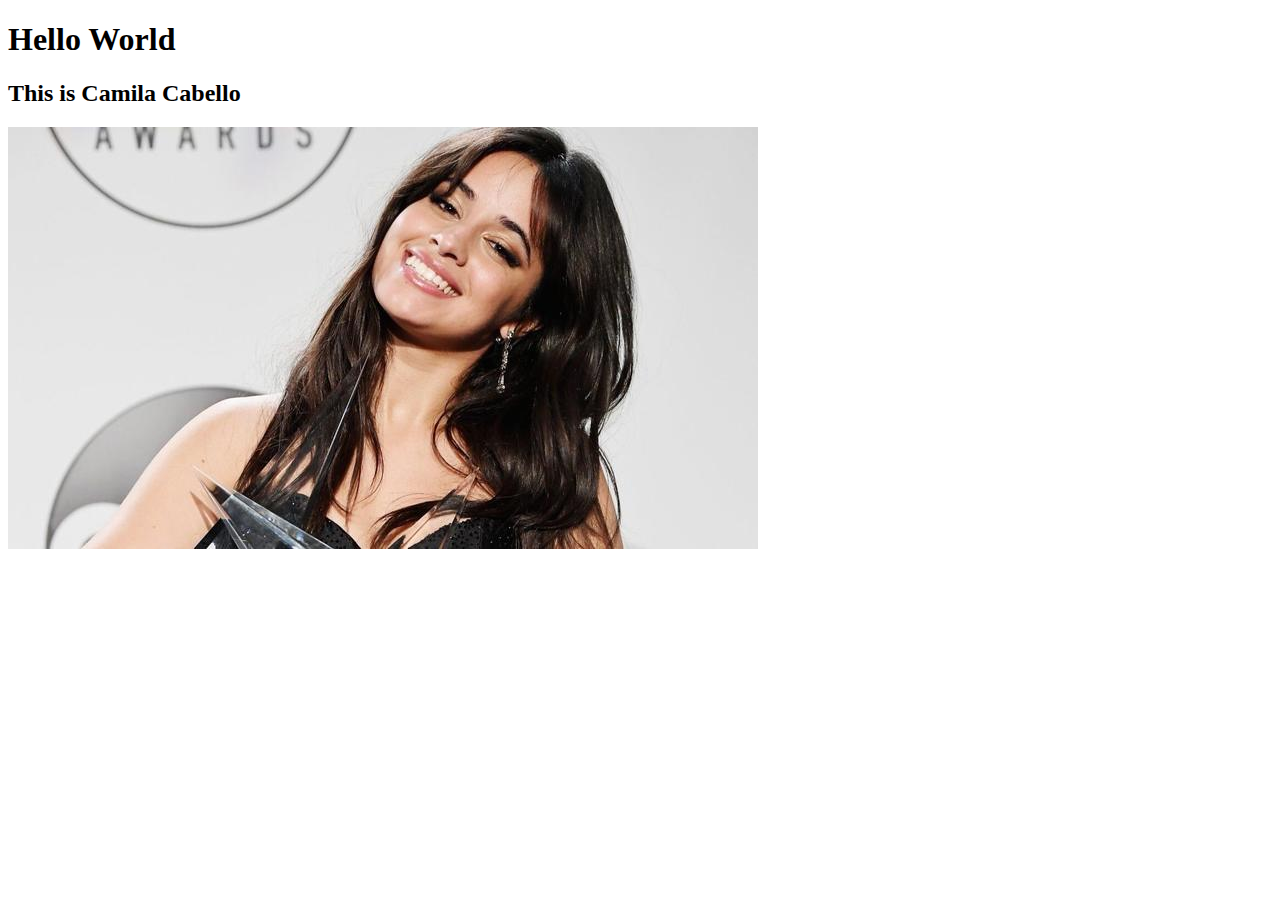
==== index.html @ bdff8b7d "Add files via upload" ====
<!DOCTYPE html>
<html>
    <head>
		<title>Hello World</title>
	</head>
	<body>
		<h1>Hello World</h1>
		<h2>This is Camila Cabello</h2>
		<img alt="Image of Camila Cabello" src="image1.jpg">
	</body>

</html>
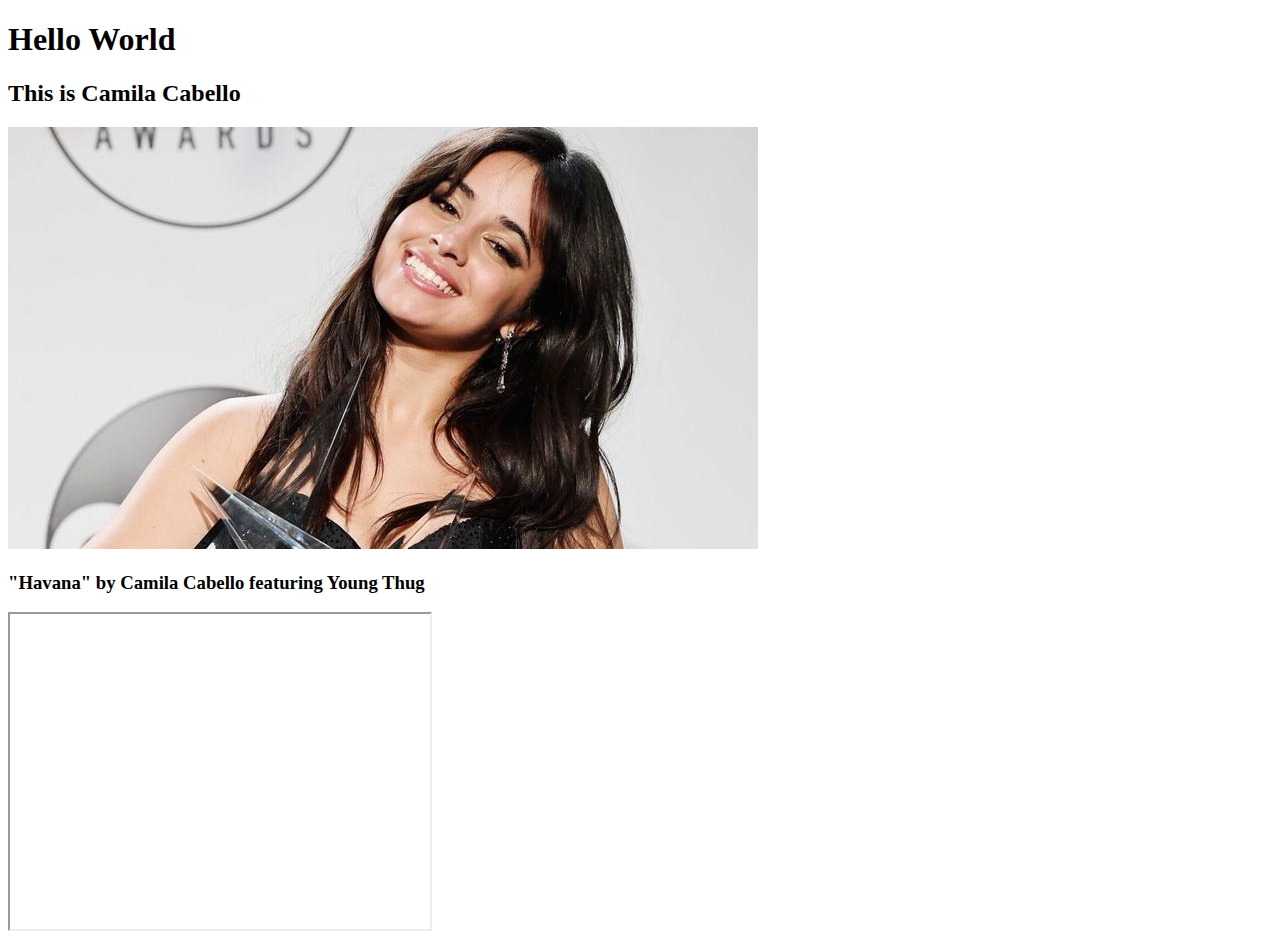
==== commit ba7df09d: "Add files via upload" ====
--- a/index.html
+++ b/index.html
@@ -7,6 +7,9 @@
 		<h1>Hello World</h1>
 		<h2>This is Camila Cabello</h2>
 		<img alt="Image of Camila Cabello" src="image1.jpg">
+		<h3>"Havana" by Camila Cabello featuring Young Thug</h3>
+		<iframe width="420" height="315"
+		src="https://www.youtube.com/watch?v=BQ0mxQXmLsk"></iframe>
 	</body>
 
 </html>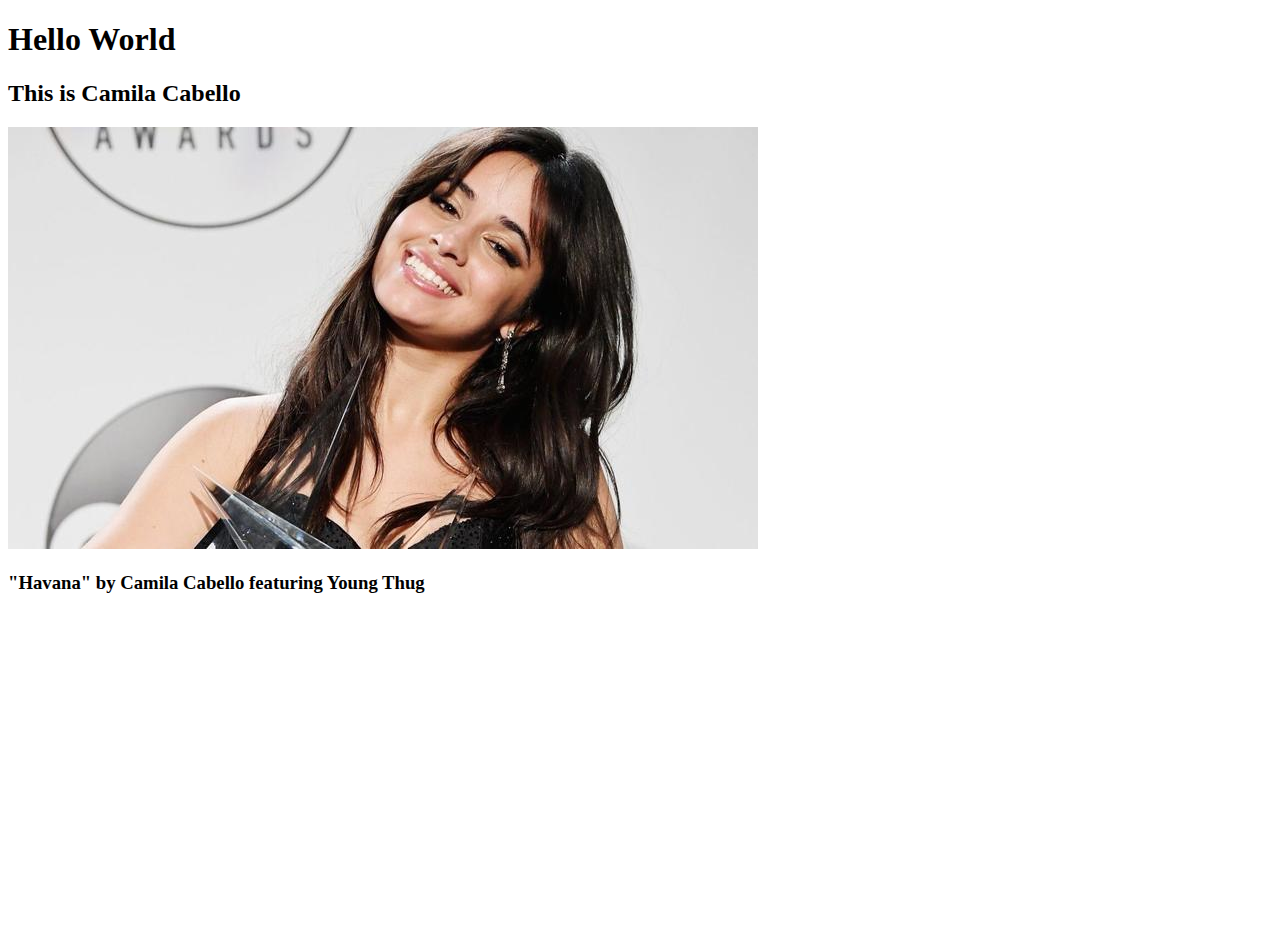
==== commit d666be47: "Add files via upload" ====
--- a/index.html
+++ b/index.html
@@ -8,8 +8,9 @@
 		<h2>This is Camila Cabello</h2>
 		<img alt="Image of Camila Cabello" src="image1.jpg">
 		<h3>"Havana" by Camila Cabello featuring Young Thug</h3>
-		<iframe width="420" height="315"
-		src="https://www.youtube.com/watch?v=BQ0mxQXmLsk"></iframe>
+		<iframe width="560" height="315" src="https://www.youtube.com/embed/BQ0mxQXmLsk?start=180" 
+		frameborder="0" allow="accelerometer; autoplay; encrypted-media; gyroscope; picture-in-picture" 
+		allowfullscreen></iframe>
 	</body>
 
 </html>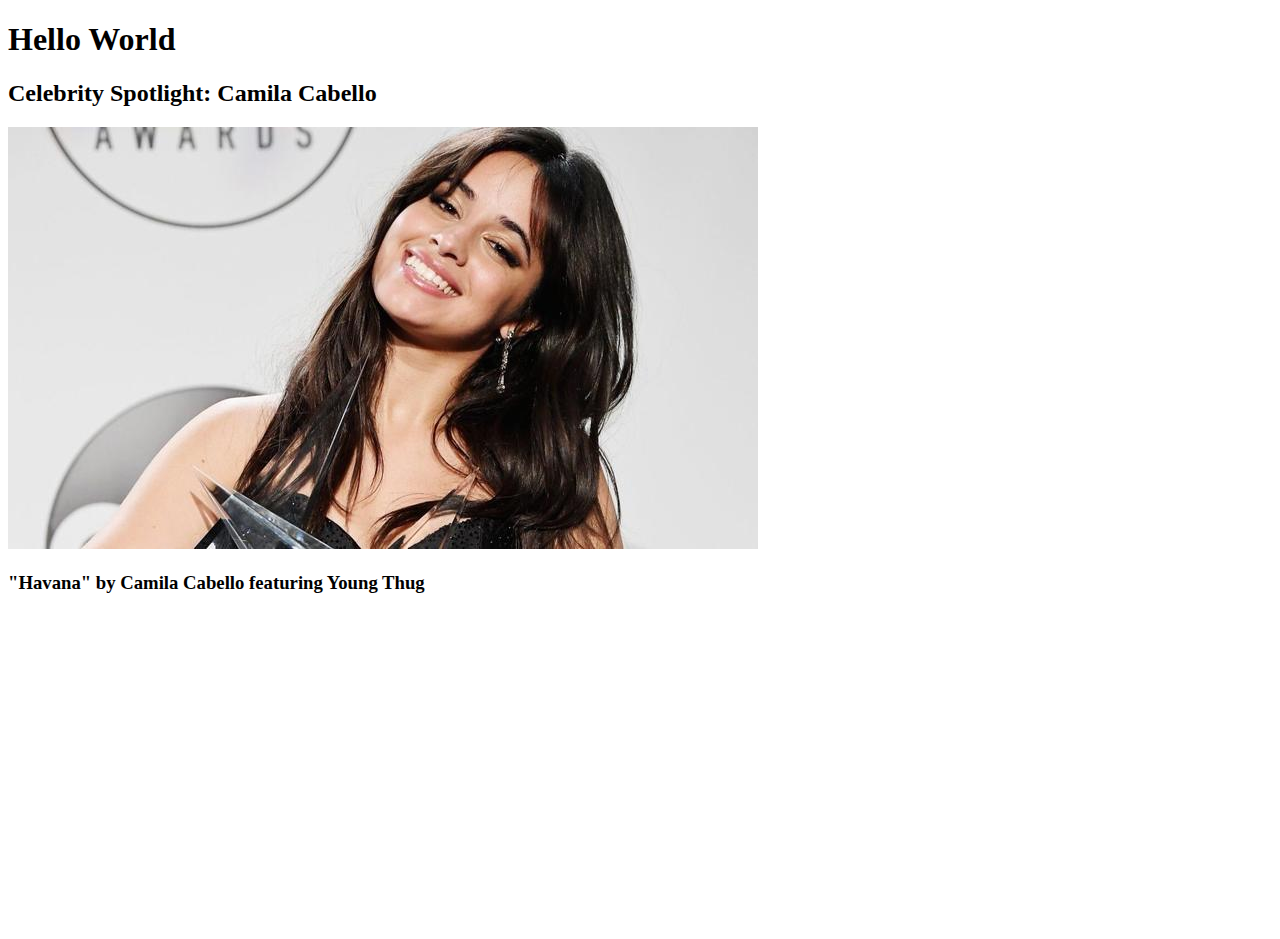
==== commit 27fc0e76: "Add files via upload" ====
--- a/index.html
+++ b/index.html
@@ -5,7 +5,7 @@
 	</head>
 	<body>
 		<h1>Hello World</h1>
-		<h2>This is Camila Cabello</h2>
+		<h2>Celebrity Spotlight: Camila Cabello</h2>
 		<img alt="Image of Camila Cabello" src="image1.jpg">
 		<h3>"Havana" by Camila Cabello featuring Young Thug</h3>
 		<iframe width="560" height="315" src="https://www.youtube.com/embed/BQ0mxQXmLsk?start=180" 
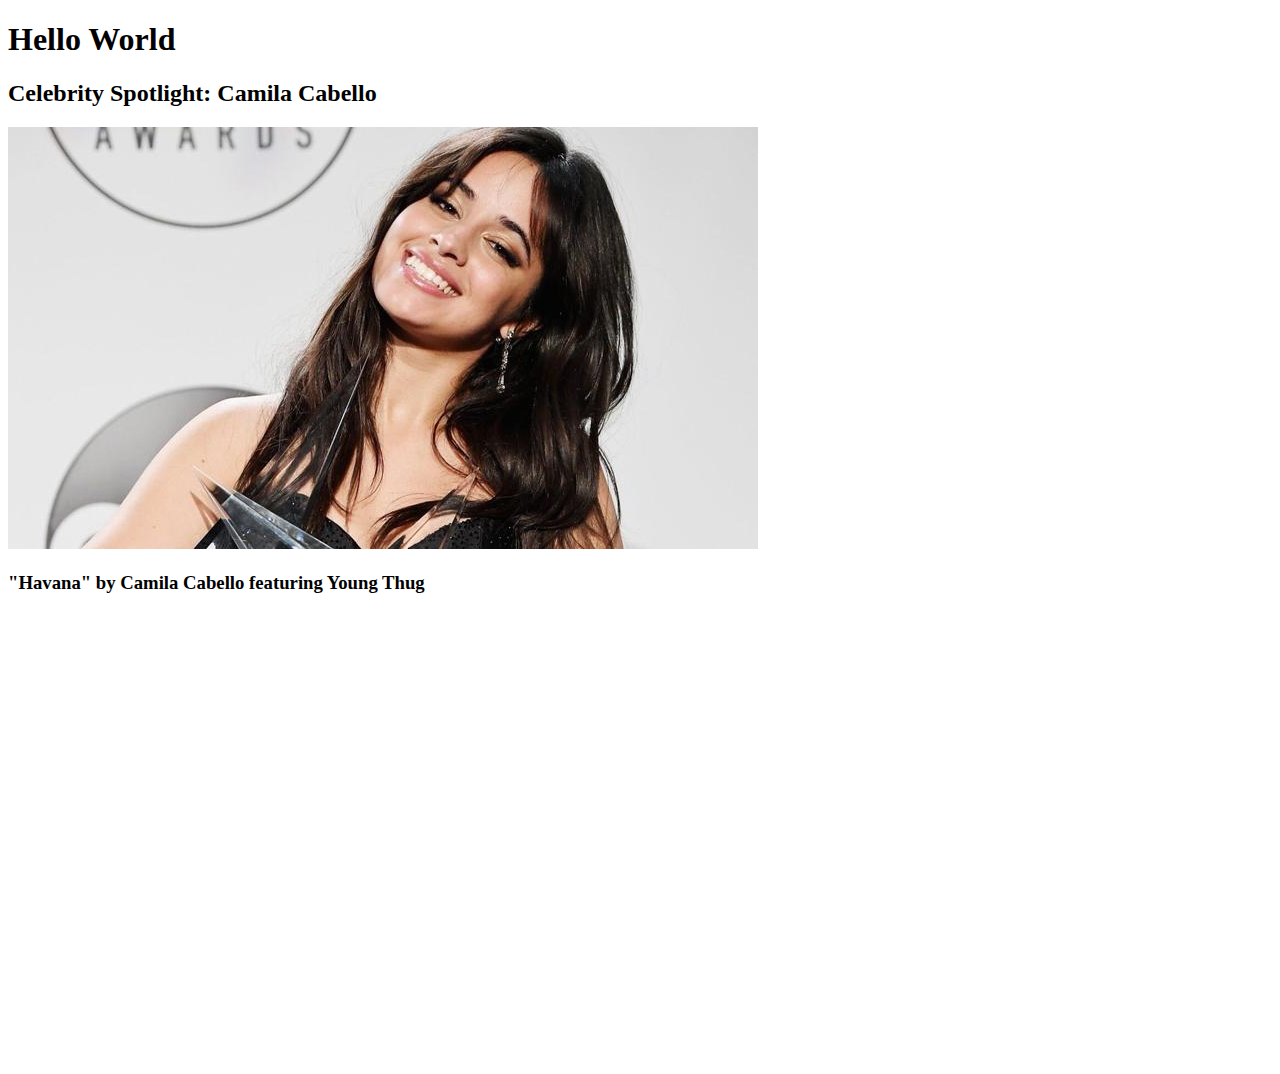
==== commit cb0921c7: "Add files via upload" ====
--- a/index.html
+++ b/index.html
@@ -11,6 +11,11 @@
 		<iframe width="560" height="315" src="https://www.youtube.com/embed/BQ0mxQXmLsk?start=180" 
 		frameborder="0" allow="accelerometer; autoplay; encrypted-media; gyroscope; picture-in-picture" 
 		allowfullscreen></iframe>
+		<iframe src="https://www.google.com/maps/embed?pb=!1m18!1m12!1m3
+		!1d234960.6169109637!2d-82.47309209321574!3d23.05094089002262!2m
+		3!1f0!2f0!3f0!3m2!1i1024!2i768!4f13.1!3m3!1m2!1s0x88cd774cbdf600e1
+		%3A0x4e294d7e1a770d60!2sHavana%2C+Cuba!5e0!3m2!1sen!2sus!4v1547081296202" 
+		width="600" height="450" frameborder="0" style="border:0" allowfullscreen></iframe>
 	</body>
 
 </html>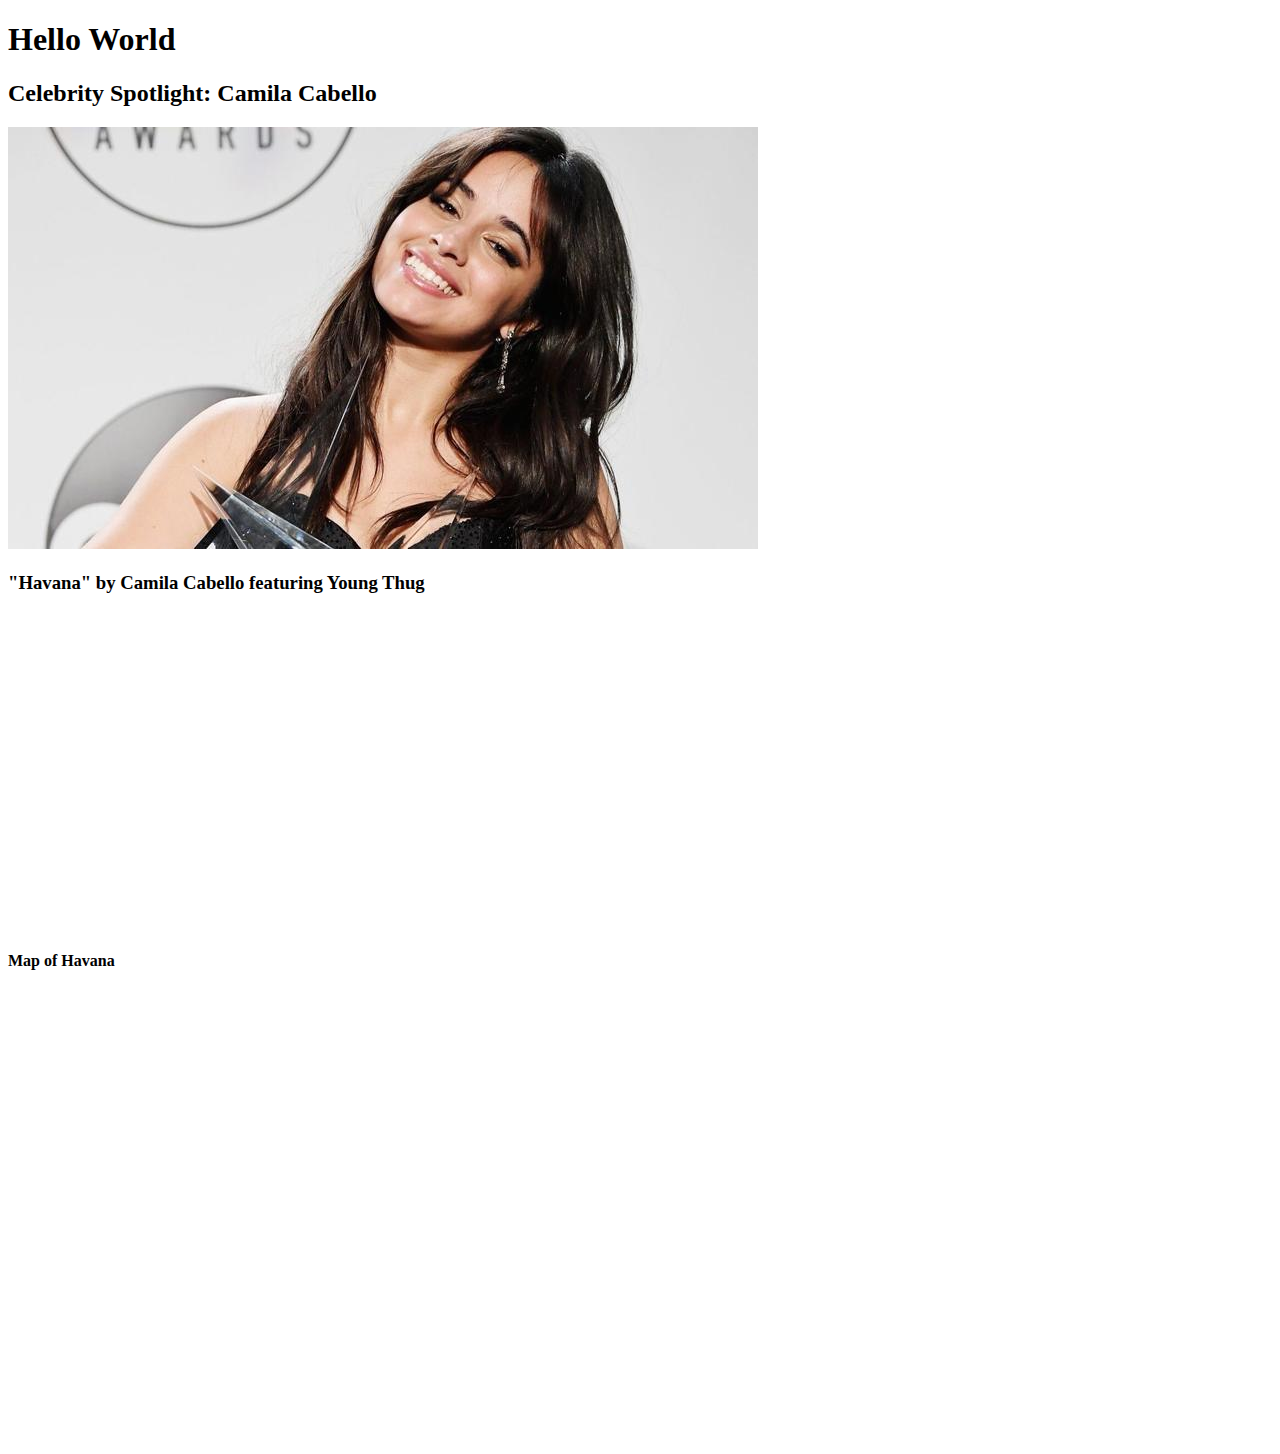
==== commit 9d55215c: "Add files via upload" ====
--- a/index.html
+++ b/index.html
@@ -11,10 +11,8 @@
 		<iframe width="560" height="315" src="https://www.youtube.com/embed/BQ0mxQXmLsk?start=180" 
 		frameborder="0" allow="accelerometer; autoplay; encrypted-media; gyroscope; picture-in-picture" 
 		allowfullscreen></iframe>
-		<iframe src="https://www.google.com/maps/embed?pb=!1m18!1m12!1m3
-		!1d234960.6169109637!2d-82.47309209321574!3d23.05094089002262!2m
-		3!1f0!2f0!3f0!3m2!1i1024!2i768!4f13.1!3m3!1m2!1s0x88cd774cbdf600e1
-		%3A0x4e294d7e1a770d60!2sHavana%2C+Cuba!5e0!3m2!1sen!2sus!4v1547081296202" 
+		<h4>Map of Havana</h4>
+		<iframe src="https://www.google.com/maps/embed?pb=!1m18!1m12!1m3!1d234960.6169109637!2d-82.47309209321574!3d23.05094089002262!2m3!1f0!2f0!3f0!3m2!1i1024!2i768!4f13.1!3m3!1m2!1s0x88cd774cbdf600e1%3A0x4e294d7e1a770d60!2sHavana%2C+Cuba!5e0!3m2!1sen!2sus!4v1547081296202" 
 		width="600" height="450" frameborder="0" style="border:0" allowfullscreen></iframe>
 	</body>
 
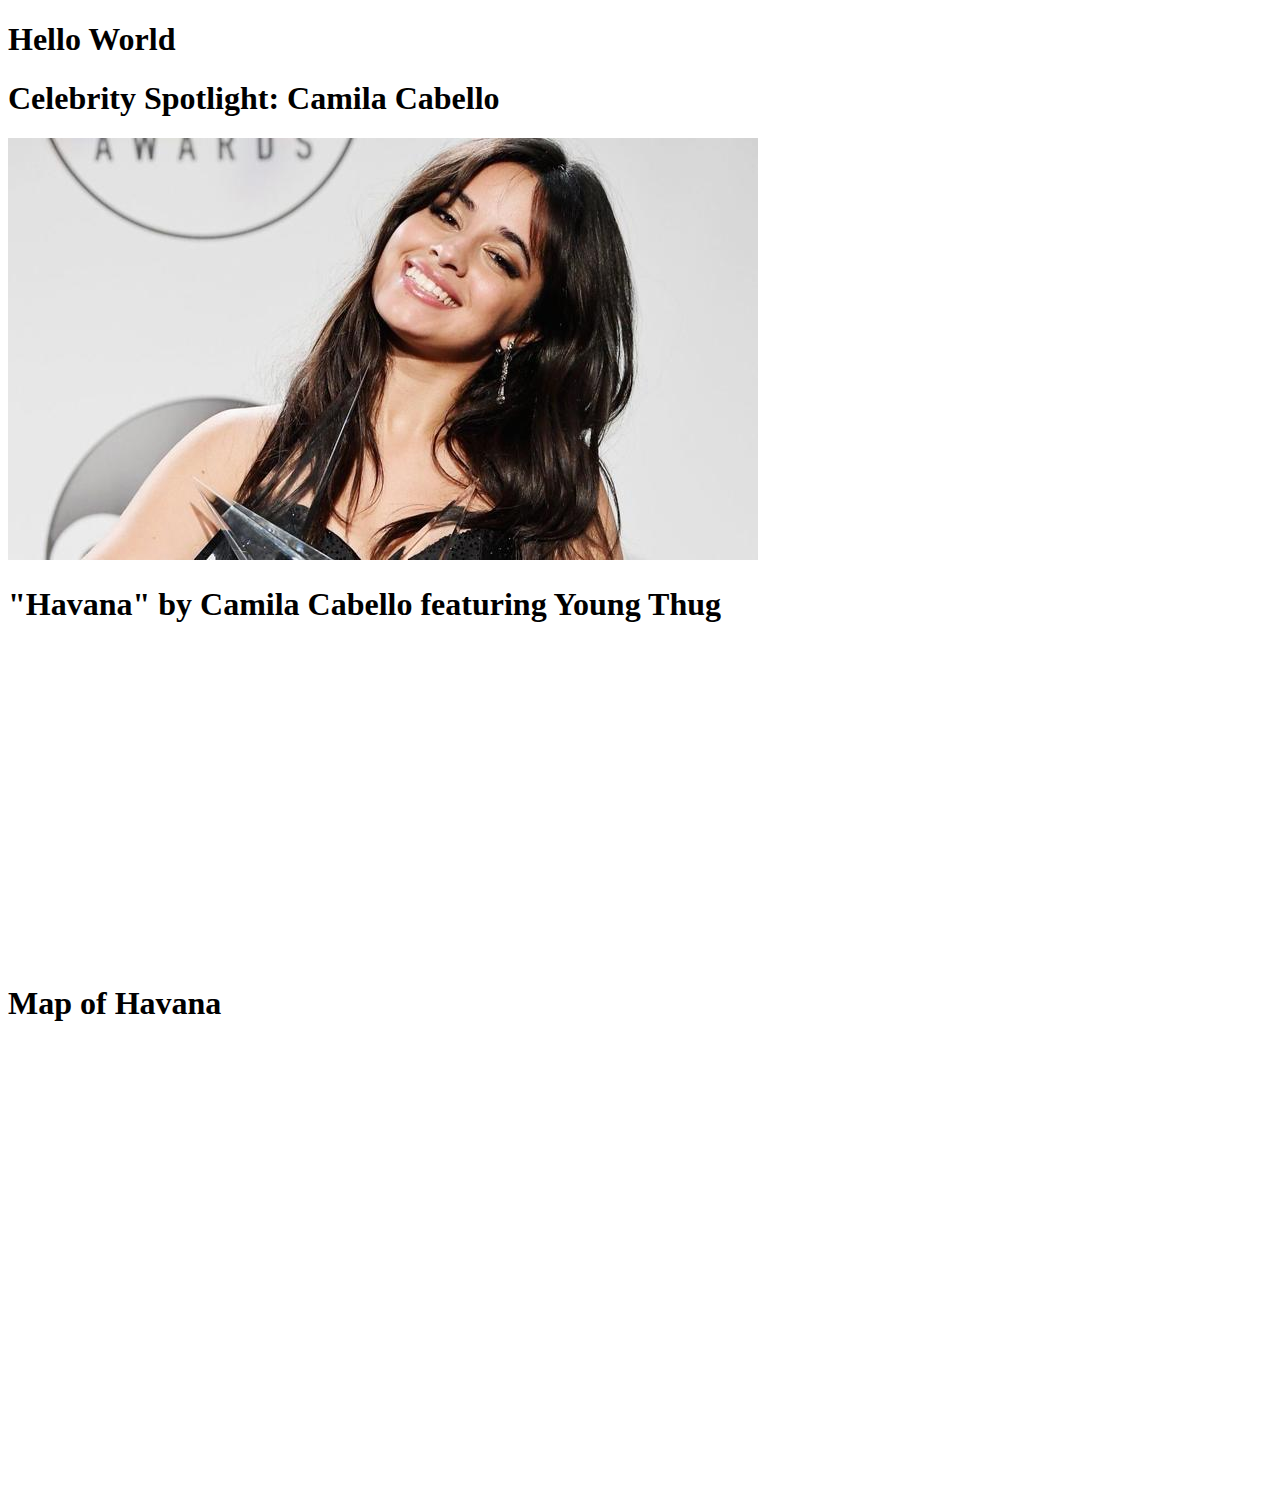
==== commit b0c169c4: "Add files via upload" ====
--- a/index.html
+++ b/index.html
@@ -5,13 +5,13 @@
 	</head>
 	<body>
 		<h1>Hello World</h1>
-		<h2>Celebrity Spotlight: Camila Cabello</h2>
+		<h1>Celebrity Spotlight: Camila Cabello</h1>
 		<img alt="Image of Camila Cabello" src="image1.jpg">
-		<h3>"Havana" by Camila Cabello featuring Young Thug</h3>
+		<h1>"Havana" by Camila Cabello featuring Young Thug</h1>
 		<iframe width="560" height="315" src="https://www.youtube.com/embed/BQ0mxQXmLsk?start=180" 
 		frameborder="0" allow="accelerometer; autoplay; encrypted-media; gyroscope; picture-in-picture" 
 		allowfullscreen></iframe>
-		<h4>Map of Havana</h4>
+		<h1>Map of Havana</h1>
 		<iframe src="https://www.google.com/maps/embed?pb=!1m18!1m12!1m3!1d234960.6169109637!2d-82.47309209321574!3d23.05094089002262!2m3!1f0!2f0!3f0!3m2!1i1024!2i768!4f13.1!3m3!1m2!1s0x88cd774cbdf600e1%3A0x4e294d7e1a770d60!2sHavana%2C+Cuba!5e0!3m2!1sen!2sus!4v1547081296202" 
 		width="600" height="450" frameborder="0" style="border:0" allowfullscreen></iframe>
 	</body>
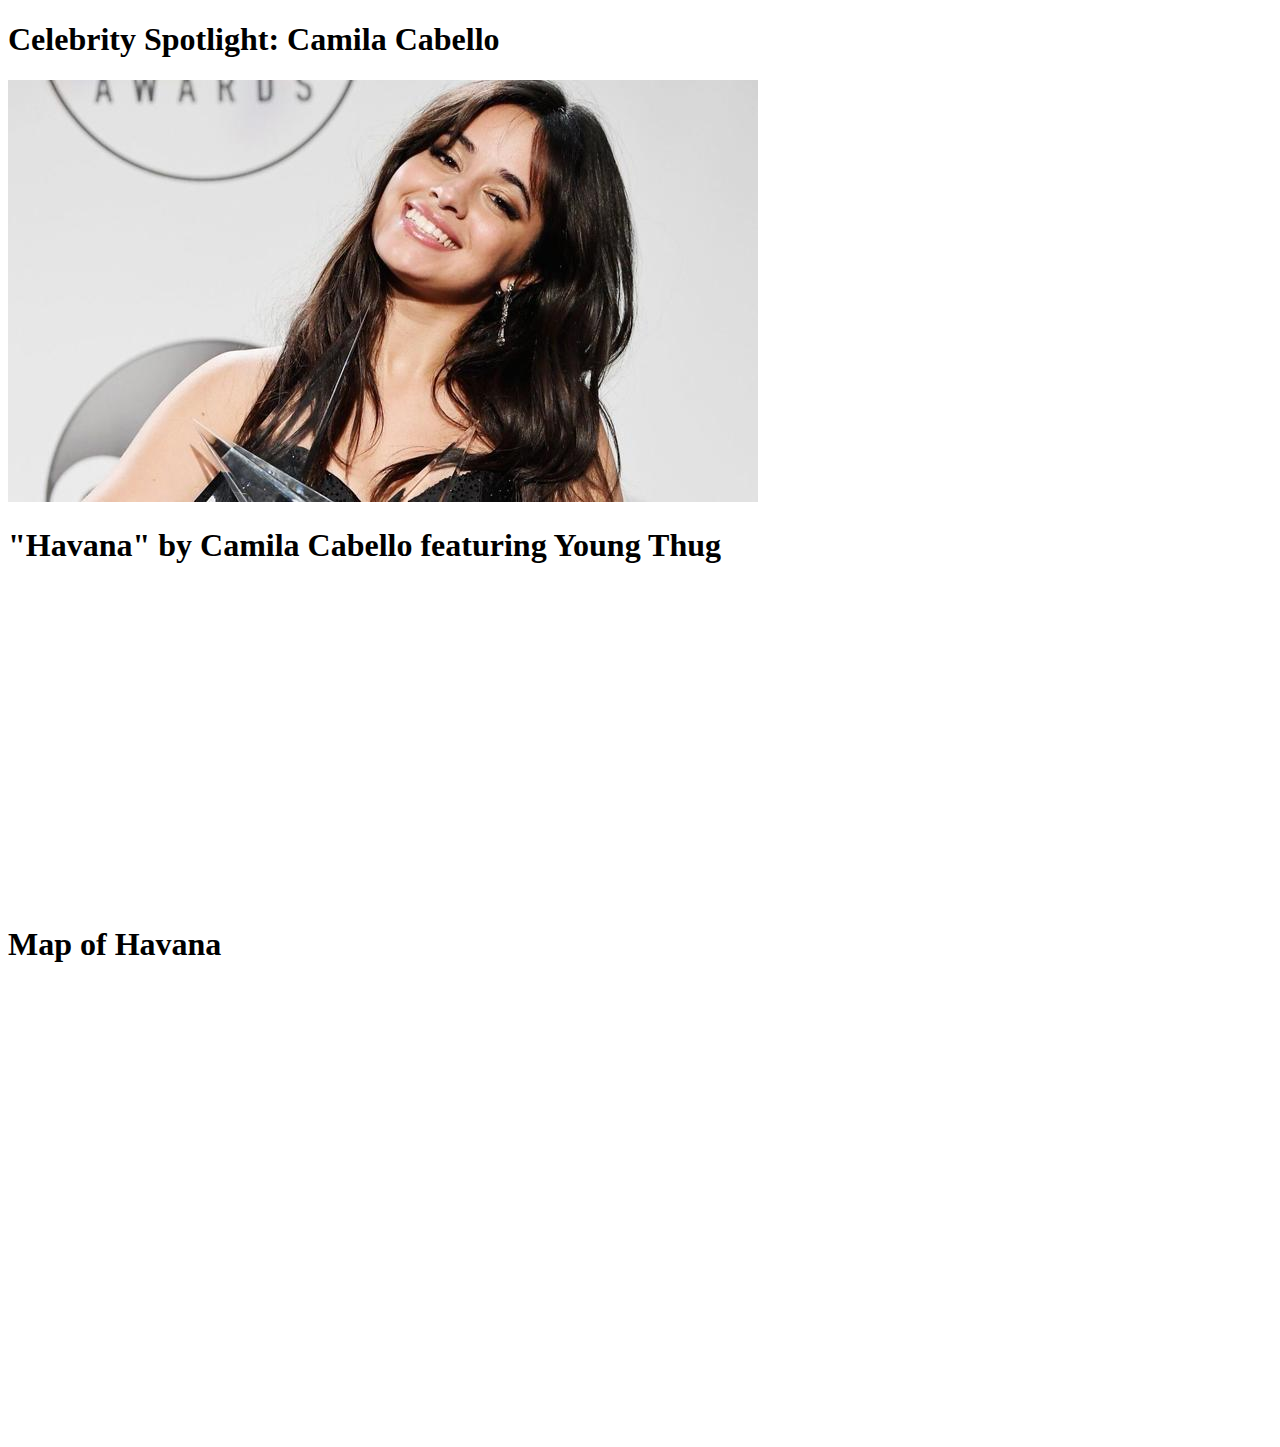
==== commit 73ded008: "Add files via upload" ====
--- a/index.html
+++ b/index.html
@@ -4,7 +4,6 @@
 		<title>Hello World</title>
 	</head>
 	<body>
-		<h1>Hello World</h1>
 		<h1>Celebrity Spotlight: Camila Cabello</h1>
 		<img alt="Image of Camila Cabello" src="image1.jpg">
 		<h1>"Havana" by Camila Cabello featuring Young Thug</h1>
